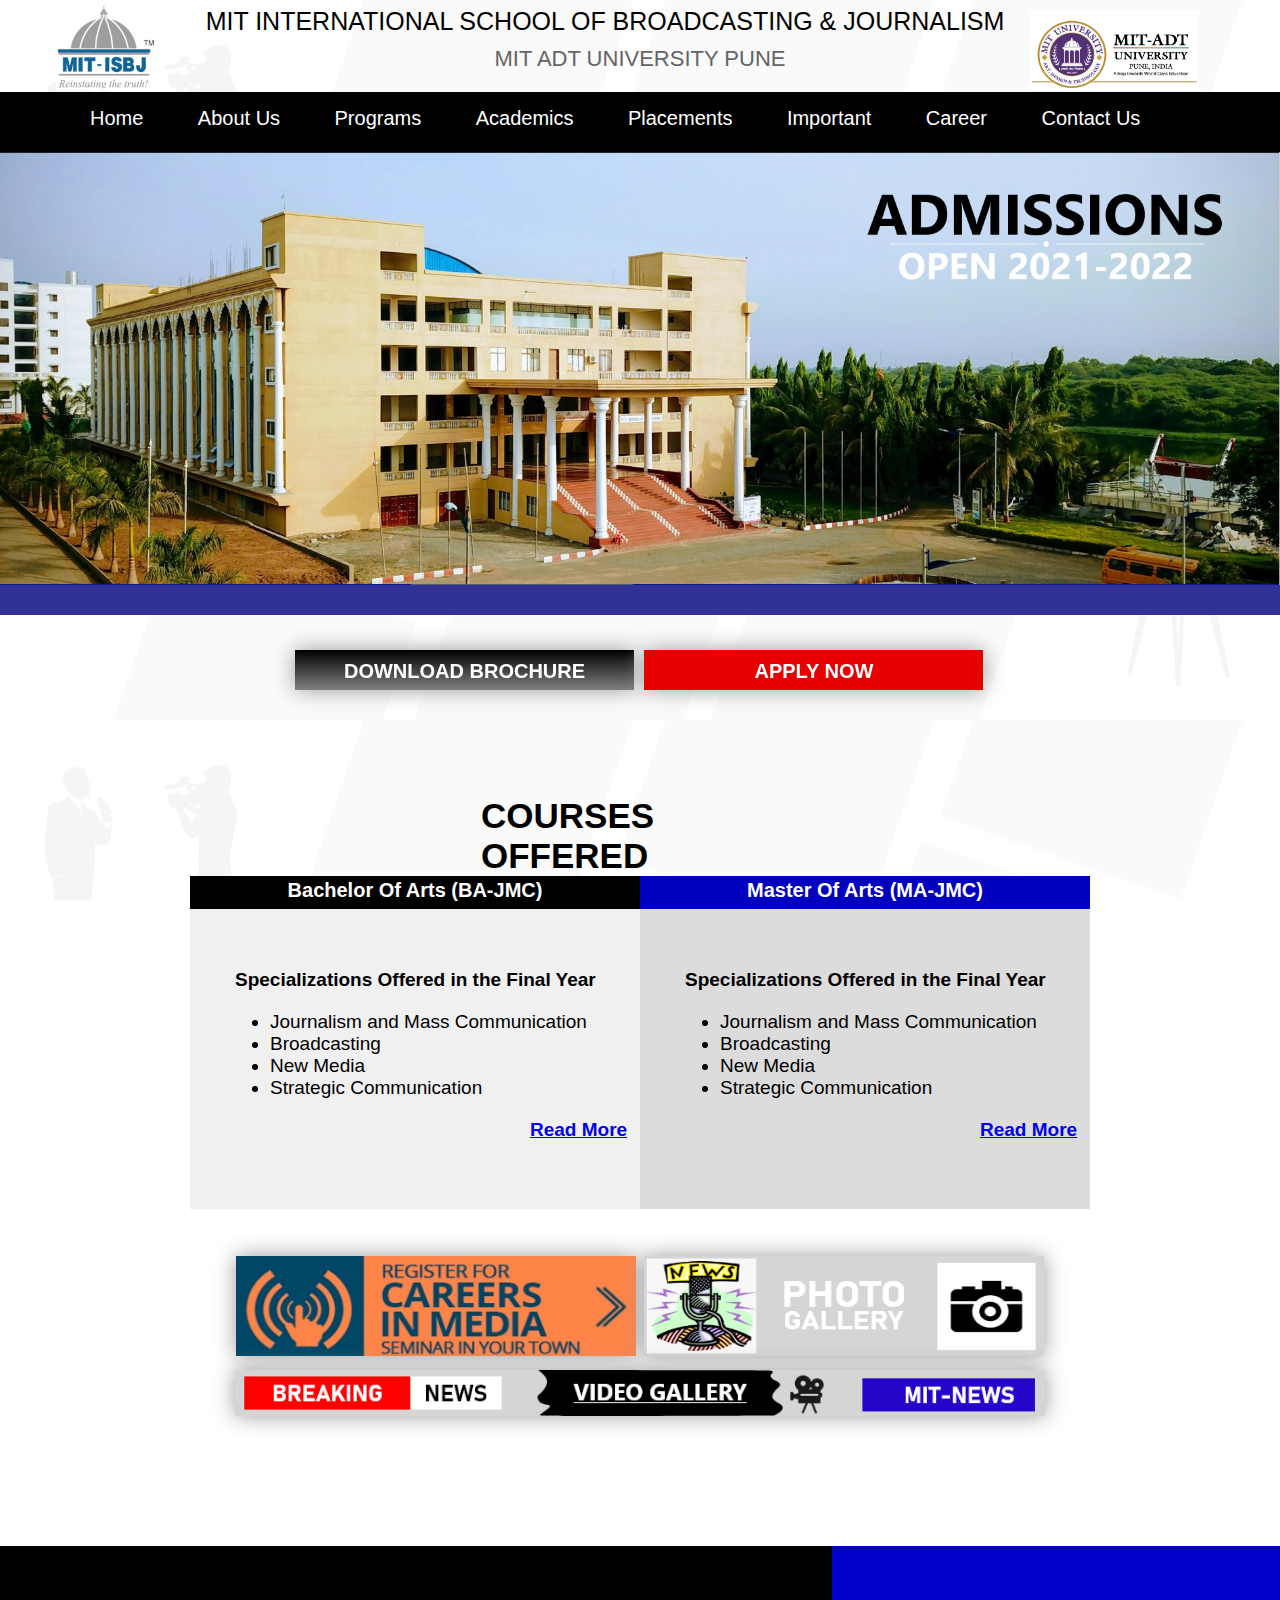
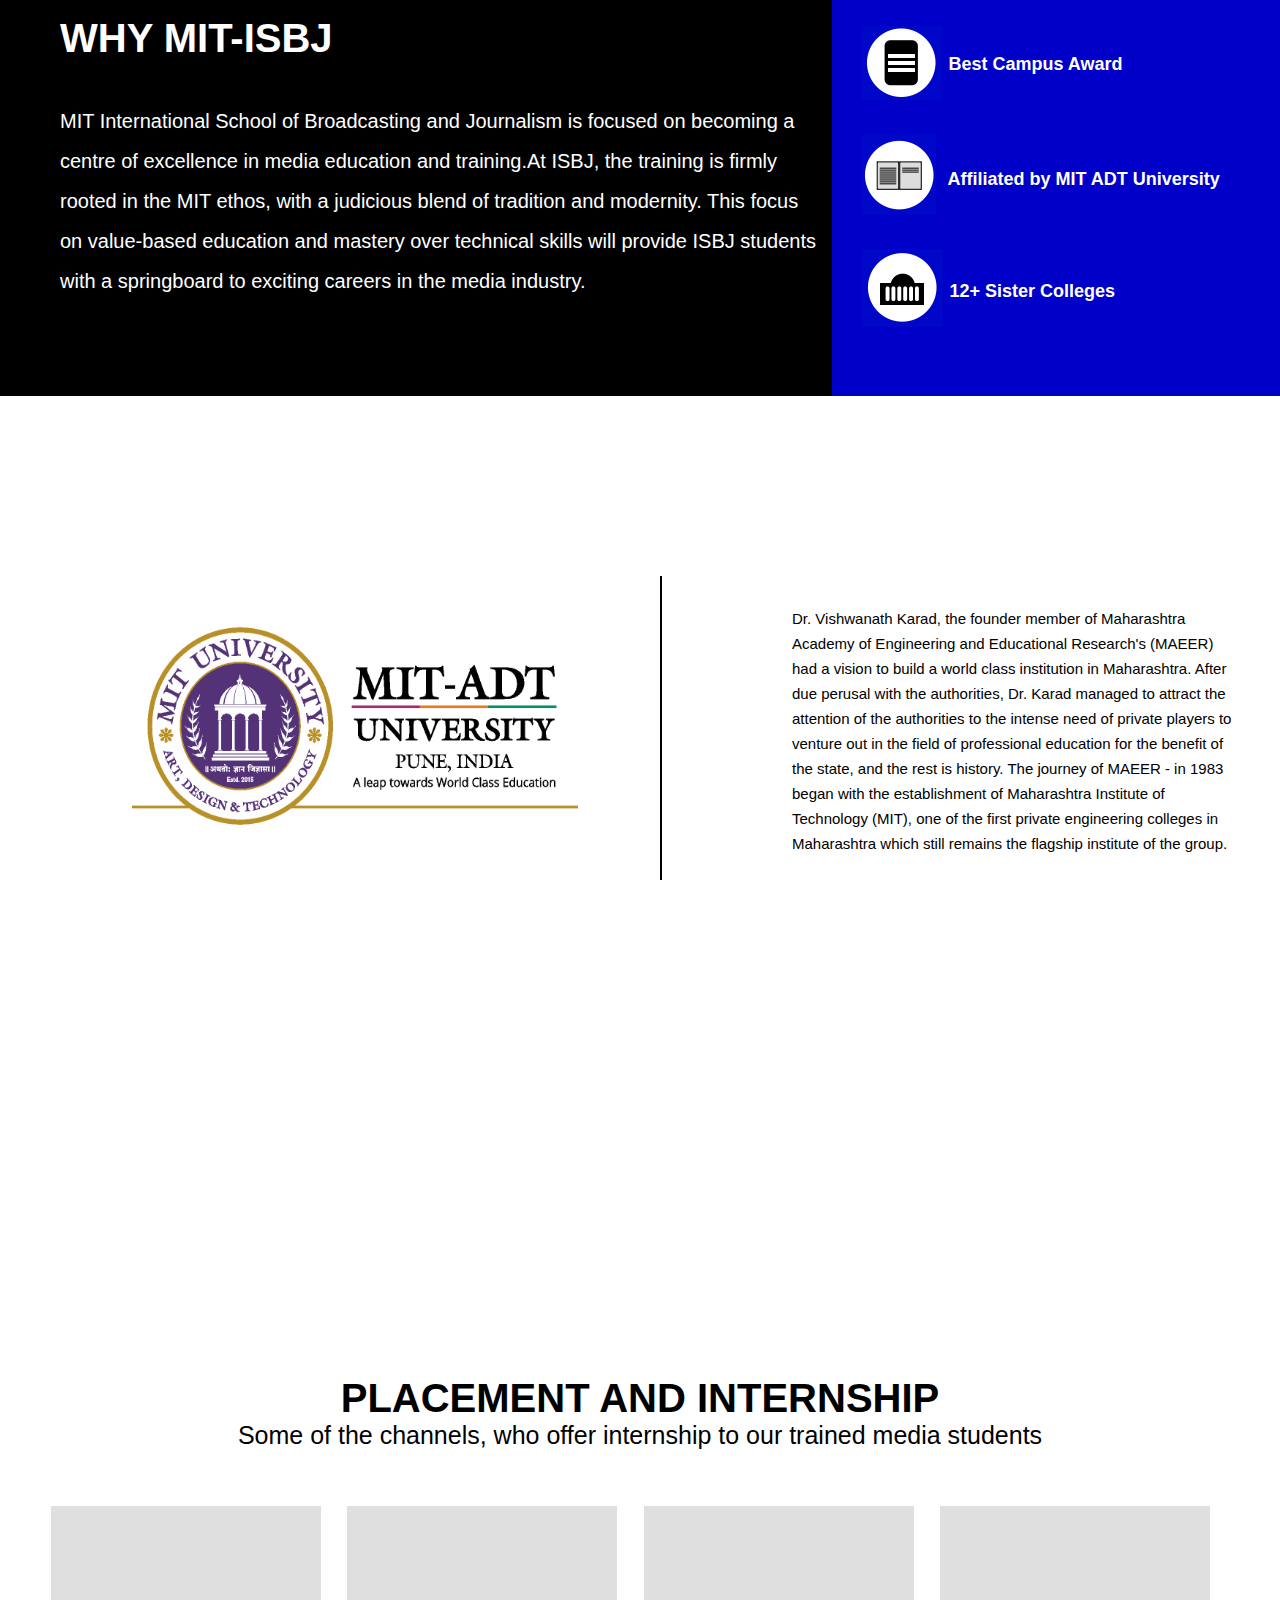
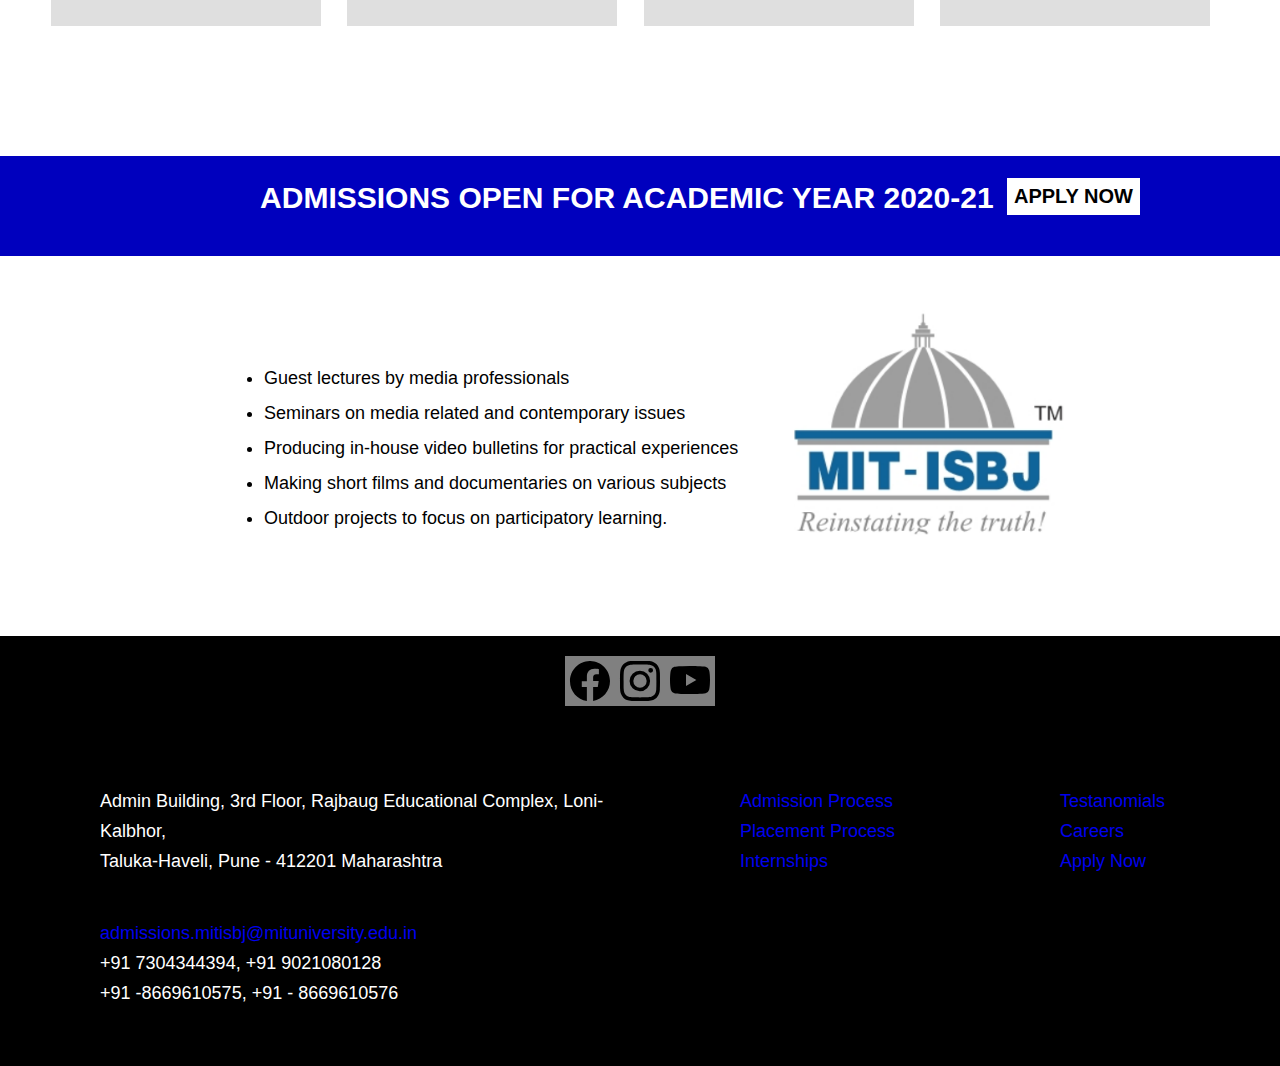
==== index.html @ 8575d500 "Restructured elements and fixed sizing" ====
<!DOCTYPE html>

<html>
    <head>
        <meta name="viewport" content="width=device-width, initial-scale=1">
        <title>MIT ISBJ</title>
        <link rel="stylesheet" type="text/css" href="style.css">
    </head>

    <body>
        <!-- Header with college name and icons -->
        <header>
            <p id = "header-para">
                <img src = "Images/mit-isbj-icon.png" id = "first-pic">
                <strong id = "mit-isbj-header"><b>MIT INTERNATIONAL SCHOOL OF BROADCASTING & JOURNALISM</b></strong>
                <img src = "Images/mit-adt-icon.png" id = "second-pic">
                <br><span id = "mit-adt-header">MIT ADT UNIVERSITY PUNE</span>
            </p>
        </header>
        
        <!-- Navigation bar -->
        <nav id = "navbar">
            <strong id = "mit-isbj-mobile-header"><b>MIT International School Of Broadcasting & Journalism</b></strong>
            <ul id = "links">
                <li><a href = "#">Home</a></li>
                <li><a href = "#">About Us</a></li>
                <li><a href = "#">Programs</a></li>
                <li><a href = "#">Academics</a></li>
                <li><a href = "#">Placements</a></li>
                <li><a href = "#">Important</a></li>
                <li><a href = "#">Career</a></li>
                <li><a href = "#">Contact Us</a></li>
            </ul>
        </nav>

        <!-- Big 'Admissions Open' image -->
        <img src = "Images/admissions-open.png" id = "admissions-open">    
        <div id = "blue-strip"></div>

        <!-- 'DOWNLOAD BROCHURE' and 'APPLY NOW' buttons-->
        <div id = "download-apply-buttons">
            <button type = "button" id = "download-brochure-button" style = "filter: drop-shadow(0 0 0.65rem #999);">DOWNLOAD BROCHURE</button>
            <button type = "button" id = "apply-now-button" style = "filter: drop-shadow(0 0 0.65rem #999);">APPLY NOW</button>
        </div>

        <!-- Courses Offered space-->
        <h1 id = "courses-header">COURSES OFFERED</h1>

        <div id = "courses-div">
            <section id = "b-arts">
                <div id = "b-arts-header">Bachelor Of Arts (BA-JMC)</div>   <!-- This is the header strip -->
                <div id = "b-arts-content">
                    <h4 class = "specializations">Specializations Offered in the Final Year</h4> <!-- Content -->
                    <ul class = "specializations-list">
                        <li>Journalism and Mass Communication</li> 
                        <li>Broadcasting</li>
                        <li>New Media</li>
                        <li>Strategic Communication</li>
                    </ul>
                    <span class = "read-more-link"><a href = "#">Read More</a></span>
                </div>
            </section>
            
            <aside id = "m-arts">
                <div id = "m-arts-header">Master Of Arts (MA-JMC)</div>     <!-- This is the header strip -->
                <div id = "m-arts-content">
                    <h4 class = "specializations">Specializations Offered in the Final Year</h4>    <!-- Content -->
                    <ul class = "specializations-list">
                        <li>Journalism and Mass Communication</li> 
                        <li>Broadcasting</li>
                        <li>New Media</li>
                        <li>Strategic Communication</li>
                    </ul>
                    <span class = "read-more-link"><a href = "#">Read More</a></span>
                </div>
            </aside>
        </div>
        
        <!-- Photo and video gallery space -->
        <div id = "gallery-buttons">
            <a href = "#" id = "register-media-career"><img src = "Images/register-media-career.png" id = "register-media-career-img"></a>
            <a href = "#" id = "photo-gallery"><img src = "Images/ph.png" id = "photo-gallery-img"></a>
            <div id = "video-gallery-div"><a href = "#"><img src = "Images/vd.png" id = "video-gallery"></a></div>
            <div id = "view-our-gallery"><b>VIEW OUR EXCLUSIVE VIDEO GALLERY</b></div>
        </div>

        <!-- 'WHY MIT-ISBJ' space -->
        <div id = "why-mit-div">
            <section id = "why-mit-section">
                <h1 id = "why-mit-header" class = "why-mit-content">WHY MIT-ISBJ</h1>

                <p id = "why-mit-text" class = "why-mit-content">
                    MIT International School of Broadcasting and Journalism is focused on becoming a<br> 
                    centre of excellence in media education and training.At ISBJ, the training is firmly<br> 
                    rooted in the MIT ethos, with a judicious blend of tradition and modernity. This focus <br>
                    on value-based education and mastery over technical skills will provide ISBJ students <br>
                    with a springboard to exciting careers in the media industry. <br>
                </p>
            </section>
            
            <aside id = "why-mit-aside">
                <div class = "reasons">
                    <p><img src = "Images/best-campus-award.png"> <b class = "reason">Best Campus Award</b></p>
                    <p><img src = "Images/mit-adt-affiliated.png"> <b class = "reason">&nbsp;Affiliated by MIT ADT University</b></p>
                    <p><img src = "Images/sister-colleges.png"> <b class = "reason">12+ Sister Colleges</b></p>
                </div>
            </aside>
        </div>

        <!-- -------------------------------- Second Half -------------------------------- -->

        <!-- About MIT's History -->
        <div class = "container">
            <section class = "img-symbol">
                <img src="Images/614495.png" height=300 width=550>
            </section>
    
            <aside class = "img-text">
                <p id = "mit-history">
                    Dr. Vishwanath Karad, the founder member of Maharashtra Academy of 
                    Engineering and Educational Research's (MAEER) had a vision to build a world 
                    class institution in Maharashtra. After due perusal with the authorities, Dr. Karad 
                    managed to attract the attention of the authorities to the intense need of private 
                    players to venture out in the field of professional education for the benefit of the 
                    state, and the rest is history. The journey of MAEER - in 1983 began with the 
                    establishment of Maharashtra Institute of Technology (MIT), one of the first 
                    private engineering colleges in Maharashtra which still remains the flagship 
                    institute of the group.
                </p>
            </aside>
        </div>

        <!-- Aesthetic Background -->
        <div class = "aesthetic-background" style="background-image: url(Images/planet.png); 
        background-attachment: fixed; height: 270px; width: 1400px; margin: auto;">
            <div class = "aesthetic-content" style = "height: 100px; width: 1000px; margin: auto;">    
                <div id = "square-1">
                    <img src = "Images/squares.png" alt = "square" class = "square-image">
                    <b class = "square-text">ABDDDD</b><br><span class = "smaller-text">ABDDDD</span>
                </div>
                <div id = "square-2">
                    <img src = "Images/squares.png" alt = "square" class = "square-image">
                    <b class = "square-text">ABDDDD</b><br><span class = "smaller-text">ABDDDD</span>
                </div>
                <div id = "square-3">
                    <img src = "Images/squares.png" alt = "square" class = "square-image">
                    <b class = "square-text">ABDDDD</b><br><span class = "smaller-text">ABDDDD</span>
                </div>
                <div id = "square-4">
                    <img src = "Images/squares.png" alt = "square" class = "square-image">
                    <b class = "square-text">ABDDDD</b><br><span class = "smaller-text">ABDDDD</span>
                </div>
            </div>
        </div>
        
        <!-- Placement and Internship -->
        <div class = "placement-text" style = "position: relative; top: 480px; width: 80%; height: 90px; margin: auto;">
            <h1 style="text-align: center; font-size: 40px;">PLACEMENT AND INTERNSHIP</h1>
            <p style="text-align: center; font-size: 25px;" >Some of the channels, who offer internship to our trained media students</p>
        </div>
        
        <div class = "placement-pictures">
            <span class = "para1" style = "padding:11px;">
                <img src="Images/rectangles.png" height=120 width=270></span>
            <span class = "para2" style = "padding:11px;">
                <img src="Images/rectangles.png" height=120 width=270></span>
            <span class = "para3" style = "padding:11px;">
                <img src="Images/rectangles.png" height=120 width=270></span>
            <span class = "para4" style = "padding:11px;">
                <img src="Images/rectangles.png" height=120 width=270></span>
        </div>  
        
        <!-- Admissions Open and Apply Now -->
        <div class = "admissions-open">
            <div class = "admissions-open-content">
                <span class = "admissions-open-text"><b>ADMISSIONS OPEN FOR ACADEMIC YEAR 2020-21</b> </span>
                <button type = "button" class = "admissions-open-button">APPLY NOW</button>
            </div>
        </div>
    
        <div class = "isbj-points"> 
            <section class = "isbj-points-text" style = "width: 50%;"> 	  
                <ul style = "position: relative; top: 55px; left: 200px; line-height: 35px; font-size: 18px; font-weight: 500;">
                    <li>Guest lectures by media professionals</li>
                    <li>Seminars on media related and contemporary issues</li>
                    <li>Producing in-house video bulletins for practical experiences</li>
                    <li>Making short films and documentaries on various subjects</li>
                    <li>Outdoor projects to focus on participatory learning.</li>
                </ul>
            </section>
            <aside class = "isbj-dome" style = "width: 50%;">
                <img src="Images/dome - Copy.png" height=230 width=280 style = "position: relative; left: 150px;">
            </aside>
        </div>

        <!-- Footer -->
        <footer id = "footer">
            <div class = "social-media-icons" style = "background-color: grey; width: 150px; height: 50px; margin: auto;">
                <span class = "fb">
                    <a href="#" style="text-decoration: none;"><img src="Images/facebook.svg" height=40 width=50 style = "padding-top:5px;"></a></span>
                <span class = "insta">
                    <a href="#" style="text-decoration: none;"><img src="Images/instagram.svg" height=40 width=50 style = "padding-top:5px;"></a></span>
                <span class = "yt">
                    <a href="#" style="text-decoration: none;"><img src="Images/youtube.svg" height=40 width=50 style = "padding-top:5px;"></a></span>
            </div>

            <div id = "footer-links-and-info">
                <section id = "footer-mit-info">
                    <p style = "color: white; margin-left: 100px; line-height: 30px;">
                        Admin Building, 3rd Floor, Rajbaug Educational Complex, Loni-Kalbhor,<br> 
                        Taluka-Haveli, Pune - 412201 Maharashtra 
                    </p><br><br>
                    <p style = "color: white; margin-left: 100px; line-height: 30px;">
                        <a href = "#" class = "footer-link">admissions.mitisbj@mituniversity.edu.in</a><br> 
                        +91 7304344394, +91 9021080128<br>
                        +91 -8669610575, +91 - 8669610576
                    </p>
                </section>
                
                <aside id = "footer-links">
                    <section id = "links-1">
                        <p style = "color: white; margin-left: 100px; line-height: 30px;">
                            <a href = "#" class = "footer-link">Admission Process</a><br> 
                            <a href = "#" class = "footer-link">Placement Process</a><br>
                            <a href = "#" class = "footer-link">Internships</a>
                        </p>
                    </section>
                    
                    <aside id = "links-2">
                        <p style = "color: white; margin-left: 100px; line-height: 30px;">
                            <a href = "#" class = "footer-link">Testanomials</a><br> 
                            <a href = "#" class = "footer-link">Careers</a><br>
                            <a href = "#" class = "footer-link">Apply Now</a>
                        </p>
                    </aside>
                </aside>
            </div>
        </footer>
    </body>
</html>
---- style.css ----
/* ------------------- Elements ---------------------- */

* {
    margin: 0;
    padding: 0;
}

body {
    font-family: 'Segoe UI', Tahoma, Geneva, Verdana, sans-serif;
    background-image: url("Images/bgg.png");
    background-size: 100%;
    background-attachment: fixed;
}

nav {
    position: relative;
    top: -30px;
    left: 0px;
    width: 100%;
    height: 60px;
    background-color: black;
}

nav ul {
    margin: 0px;
    padding: 15px 0px 5px 90px;
}

nav li {
    display: inline;
    margin-right: 50px;
    color: white;
    font-size: 23px;
    font-weight: 300;
}

nav li a {
    text-decoration: none;
    color: white;
}

section {
    float: left;
}

aside {
    float: right;
}

a:visited {
    color: unset;
}

/* ------------------- Classes ---------------------- */

.specializations {
    position: relative;
    top: 60px;
    left: 45px;
    font-size: 19px;
    font-weight: 700;
}

.specializations-list {
    position: relative;
    top: 80px;
    left: 80px;
    font-size: 19px;
}

.read-more-link {
    position: relative;
    top: 100px;
    left: 340px;
    font-weight: 700;
    font-size: 19px;
    color: blue;
}

.why-mit-content {
    margin-top: 70px;
    margin-left: 60px;
}

.reasons {
    margin-top: 80px;
    margin-left: 30px;
    font-size: 23px;
    font-weight: 700;
    line-height: 80px;
}

.reason {
    position: relative;
    top: -30px;
}

/* Second Half */

.container {
    position: relative;
    top: 250px;
    height: 300px;
}

.img-symbol {
    width: 580px;
    position: relative;
    left: 80px;
    border-style: none solid none none;
    border-color: black;
    border-width: 2px; 
}

.img-text {
    width: 50%;
    position: relative;
    left: -40px;
    top: 30px;
    font-size: 20px;
    line-height: 25px;
}

.aesthetic-background {
    position: relative;
    top: 400px;
}

.square-image {
    height: 90px;
    width: 90px;
}

.square-text {
    position: relative;
    top: -90px;
    color: white;
    font-size: 23px;
    margin-left: 100px;
}

.smaller-text {
    position: absolute;
    left: 100px;
    top: 30px;
    color: white;
    font-size: 20px;
}

.placement-pictures {
    position: relative;
    top: 520px;
    height: 120px; 
    width: 1200px;
    margin: auto;
}

.admissions-open {
    position: relative;
    top: 650px;
    width: 100%; 
    height: 150px; 
    background-color: rgb(0, 0, 190);
}

.admissions-open-content {
    position: relative;
    top: 45px;
    width: 1400px;
    height: inherit;
    margin: auto;
    text-align: center;
}

.admissions-open-text {
    color: white; 
    font-size: 40px;
}

.admissions-open-button {
    position: relative;
    top: -5px;
    background-color: white; 
    font-size: 27px;
    font-weight: 700;
    padding: 7px;
    border: transparent;
    margin-left: 5px;
}

.isbj-points {
    position: relative; 
    top: 700px; 
    height: 230px; 
    width: 90%; 
    margin: auto;
}

.social-media-icons {
    position: relative;
    top: 20px;
    height: 50px;
}

.fb {
    position: absolute;
}

.insta {
    position: absolute;
    margin-left: 50px;
}

.yt {
    position: absolute;
    margin-left: 100px;
}

.footer-link {
    text-decoration: none;
}

/* ------------------- ID's ---------------------- */

#header-para {
    text-align: center;
}

#first-pic {
    position: relative;
    margin-right: 10%;
    left: 5px;
    height: 110px;
    width: 120px;
}

#second-pic {
    position: relative;
    right: 5px;
    margin-left: 3%;
    width: 200px;
    height: 100px;
}

#mit-isbj-header {
    position: relative;
    top: -60px;
    font-size: 30px;
    font-weight: 100;
}

#mit-adt-header {
    position: relative;
    top: -50px;
    font-size: 27px;
    font-weight: 100;
    color: rgb(100, 100, 100);
}

#mit-isbj-mobile-header {
    position: absolute;
    display: none;
}

#admissions-open {
    position: relative;
    top: -30px;
    width: 100%;
}

#blue-strip {
    position: relative; 
    top: -35px; 
    width: 100%; 
    height: 30px; 
    background-color: rgb(50, 50, 150);
    z-index: 100;
}

#download-apply-buttons {
    height: 46px;
    width: 690px;
    margin: auto;
}

#download-brochure-button {
    background-image: linear-gradient(black, grey);
    height: 40px;
    width: 339px;
    margin-right: 3px;
    padding-top: 3px;
    color: white;
    font-weight: 700;
    font-size: 20px;
    border-style: solid;
    border: black;
}

#apply-now-button{
    background-color: rgb(230, 0, 0);
    height: 40px;
    width: 339px;
    margin-left: 3px;
    padding-top: 3px;
    color: white;
    font-weight: 700;
    font-size: 20px;
    border-style: solid;
    border: rgb(230, 0, 0);
}

#courses-header {
    margin: auto;
    height: 50px;
    width: 318px;
    margin-top: 100px;
    font-size: 35px;
}

#courses-div {
    height: 350px;
    width: 900px;
    margin: auto;
    margin-top: 30px;
}

#b-arts-header {
    height: 35px;
    width: 450px;
    padding-top: 3px;
    background-color: black;
    color: white;
    text-align: center;
    font-weight: 700;
    font-size: 20px;
}

#m-arts-header {
    height: 35px;
    width: 450px;
    padding-top: 3px;
    background-color: rgb(0, 0, 190);
    color: white;
    text-align: center;
    font-weight: 700;
    font-size: 20px;
}

#b-arts-content {
    height: 300px;
    width: 450px;
    background-color: rgb(240, 240, 240);
    margin-top: -5px;
}

#m-arts-content {
    height: 300px;
    width: 450px;
    background-color: rgb(220, 220, 220);
    margin-top: -5px;
}

#gallery-buttons {
    height: 200px;
    width: 810px;
    margin: auto;
    text-align: center;
}

#register-media-career {
    position: relative;
    top: 30px;
    height: 100px;
    width: 400px;
    margin-right: 2px;
}

#photo-gallery {
    position: relative;
    top: 30px;
    height: 100px;
    width: 400px;
    margin-left: 2px;
}

#register-media-career-img {
    height: 100px;
    width: 400px;
    margin: auto;
    filter: drop-shadow(0 0 0.65rem #999);
}

#photo-gallery-img {
    height: 100px;
    width: 400px;
    margin: auto;
    filter: drop-shadow(0 0 0.65rem #999);
}

#video-gallery {
    height: initial;
    width: 810px;
    margin: auto;
    margin-top: 40px;
    filter: drop-shadow(0 0 0.65rem #999);
}

#view-our-gallery {
    display: none;
}

#why-mit-div {
    position: relative;
    top: 120px;
    width: 100%;
    height: 500px;
    color: white;
}

#why-mit-section {
    background-color: black;
    width: 65%;
    height: 450px;
}

#why-mit-aside {
    background-color: rgb(0, 0, 200);
    width: 35%;
    height: 450px;
}

#why-mit-header {
    font-size: 40px;
}

#why-mit-text {
    font-size: 22px;
    font-weight: 300;
    margin-top: 40px;
    line-height: 30px;
}

/* Second Half */

#mit-history {
    padding-left: 0px;
    padding-right: 10%;
}

#square-1 {
    position: absolute;
    top: 90px;
    left: 160px;
    height: 90px;
    width: 210px;
}

#square-2 {
    position: absolute;
    top: 90px;
    left: 450px;
    height: 90px;
    width: 210px;
}

#square-3 {
    position: absolute;
    top: 90px;
    left: 740px;
    height: 90px;
    width: 210px;
}

#square-4 {
    position: absolute;
    top: 90px;
    left: 1030px;
    height: 90px;
    width: 210px;
}

#footer {
    position: relative;
    top: 800px;
    background-color: black;
    height: 430px;
}

#footer-links-and-info {
    position: relative;
    top: 100px;
    font-size: 18px;
}

#footer-mit-info {
    width: 50%;
}

#footer-links {
    width: 50%;
}

#links-1 {
    width: 50%;
}

#links-2 {
    width: 50%;
}

/* Media Queries */

@media only screen and (max-width: 1500px) {
    #first-pic {
        position: relative;
        margin-right: 2%;
        left: -20px;
        height: 90px;
        width: 100px;
    }

    #second-pic {
        position: relative;
        right: 5px;
        margin-left: 2%;
        height: 80px;
        width: 170px;
    }

    #mit-isbj-header {
        font-size: 25px;
    }

    #mit-adt-header {
        font-size: 22px;
    }

    #mit-history {
        padding-left: 10%;
        padding-right: 1%;
    }
}

@media only screen and (max-width: 1400px) {
    .reason {
        font-size: 20px;
    }
}

@media only screen and (max-width: 1300px) {
    nav li {
        font-size: 20px;
    }
    
    .reason {
        font-size: 18px;
    }

    .admissions-open-content {
        top: 25px;
    }

    .admissions-open-text {
        font-size: 30px;
    }

    .admissions-open-button { 
        font-size: 20px;
    }

    #why-mit-text {
        font-size: 20px;
        line-height: 40px;
    }

    #mit-history {
        padding-left: 30%;
        padding-right: 1%;
        font-size: 15px;
    }

    #square-1 {
        left: 100px;
    }
    
    #square-2 {
        left: 390px;
    }
    
    #square-3 {
        left: 680px;
    }
    
    #square-4 {
        left: 970px;
    }

    .admissions-open {
        height: 100px;
    }
}

@media only screen and (max-width: 700px) {
    div {
        position: absolute;
        display: none;
    }
    
    nav ul {
        position: absolute;
        display: none;
    }

    nav {
        position: relative;
        top: 40px;
        height: 100px;
    }
    
    #first-pic {
        height: 120px;
        width: 160px;
        margin-left: 10%;
    }
    
    #second-pic {
        position: absolute;
        display: none;
    }

    #mit-isbj-header {
        position: absolute;
        display: none;
    }

    #mit-adt-header {
        position: absolute;
        display: none;
    }

    #mit-isbj-mobile-header {
        position: relative;
        top: 18px;
        color: white;
        display: block;
        text-align: center; 
        font-size: 20px;
        margin-left: 20%;
        margin-right: 20%;
    }

    #admissions-open {
        top: 40px;
    }

    #download-apply-buttons {
        display: block;
    }

    #download-brochure-button {
        position: absolute;
        top: 70px;
        left: 10%;
    }
    
    #apply-now-button{
        position: absolute;
        top: 120px;
        left: 10%;
        margin-left: 0px;
    }

    #courses-header {
        text-align: center;
        margin-top: 250px;
        font-size: 30px;
    }

    #courses-div {
        display: block;
        height: 350px;
        width: 450px;
        margin: auto;
        margin-top: 30px;
    }

    #b-arts-header {
        position: relative;
        left: 5%;
        display: block;
        height: 35px;
        width: 450px;
        padding-top: 3px;
        background-color: black;
        color: white;
        text-align: center;
        font-weight: 700;
        font-size: 20px;
    }
    
    #m-arts-header {
        display: block;
        position: absolute;
        left: 5%;
        top: 330px;
        margin-left: 0px;
        height: 35px;
        width: 450px;
        padding-top: 3px;
        background-color: rgb(0, 0, 190);
        color: white;
        text-align: center;
        font-weight: 700;
        font-size: 20px;
    }
    
    #b-arts-content {
        display: block;
        position: relative;
        left: 5%;
        height: 270px;
        width: 450px;
        background-color: rgb(240, 240, 240);
        margin-top: 0px;
    }
    
    #m-arts-content {
        display: block;
        position: absolute;
        left: 5%;
        margin-left: 0px;
        height: 270px;
        width: 450px;
        background-color: rgb(220, 220, 220);
        margin-top: 365px;
    }

    #gallery-buttons {
        display: block;
        width: 400px;
    }

    #register-media-career {
        position: relative;
        top: 750px;
        left: 10%; 
    }

    #photo-gallery {
        position: relative;
        top: 750px;
        left: 10%;
        margin-left: 0px;
    }
    
    #view-our-gallery {
        display: block;
        height: 40px;
        width: 100%;
        text-align: center;
        font-size: 23px;
    }

    footer {
        display: none;
    }
}
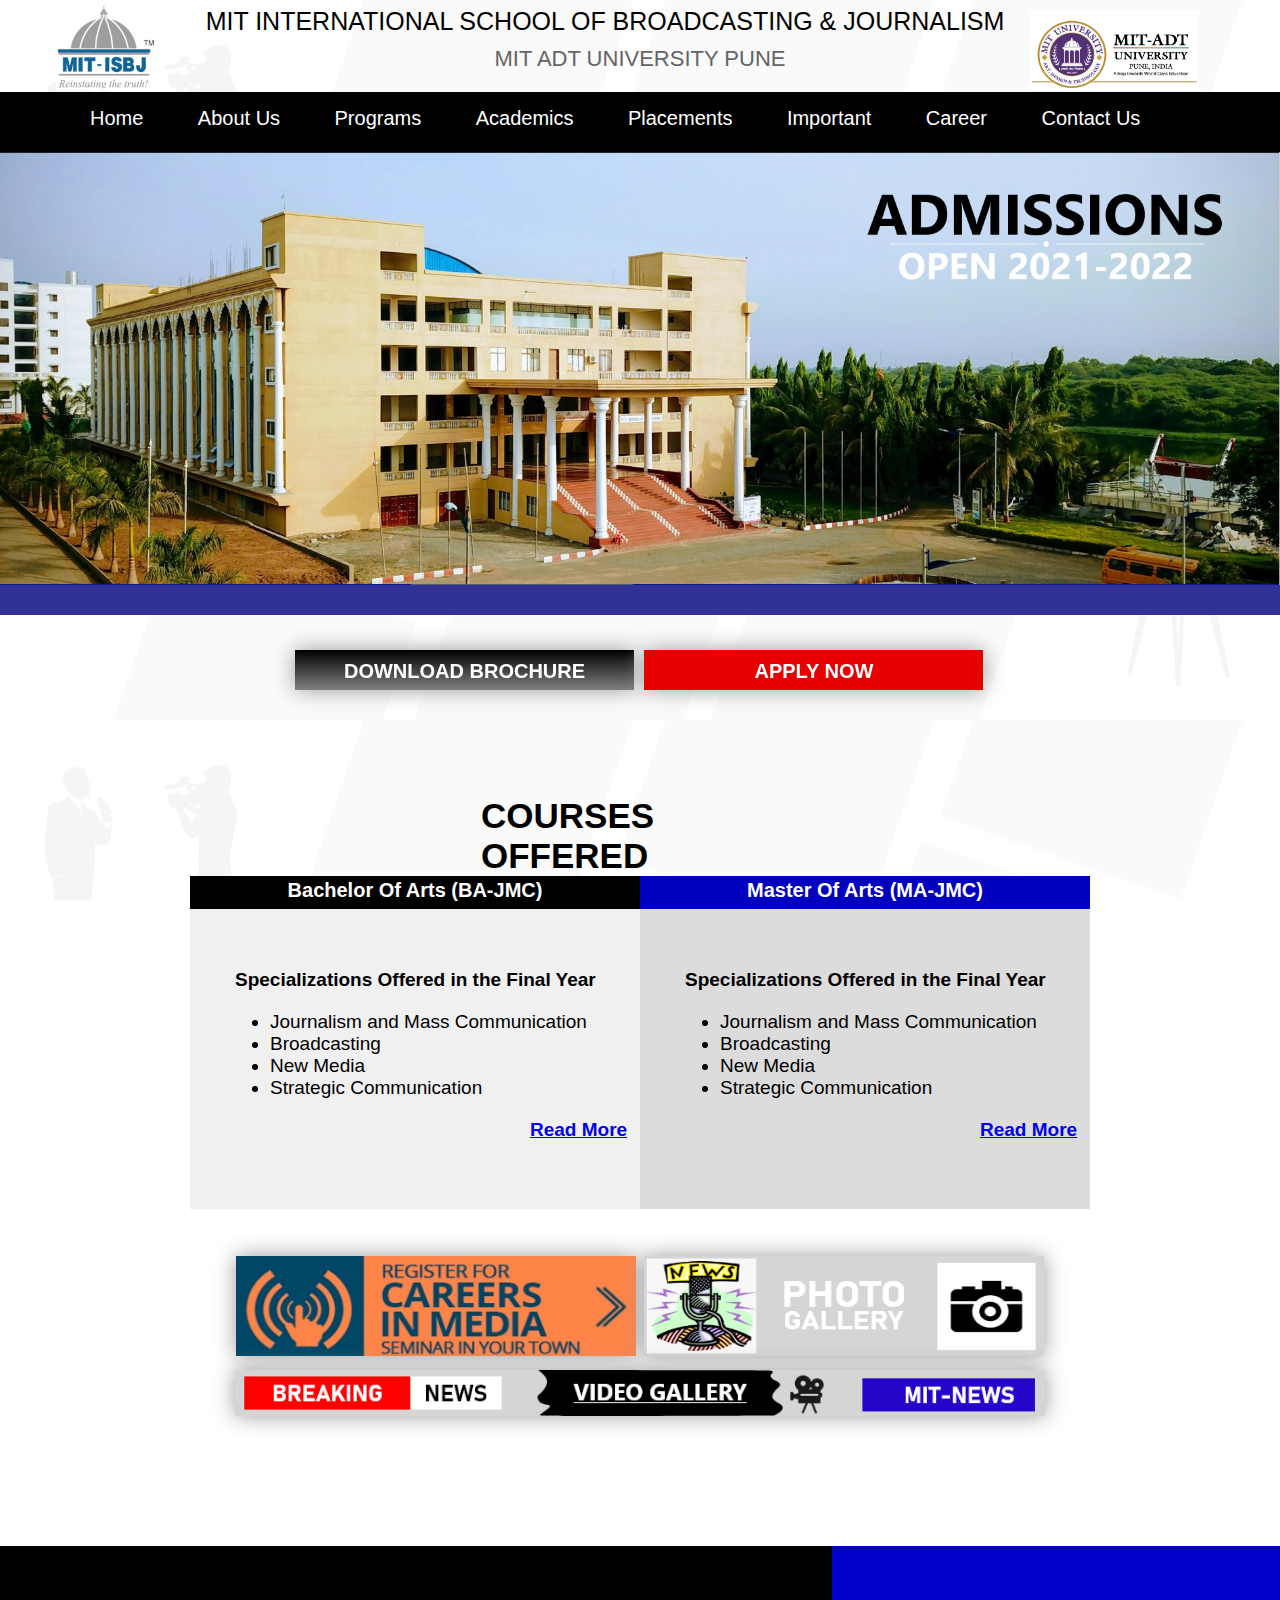
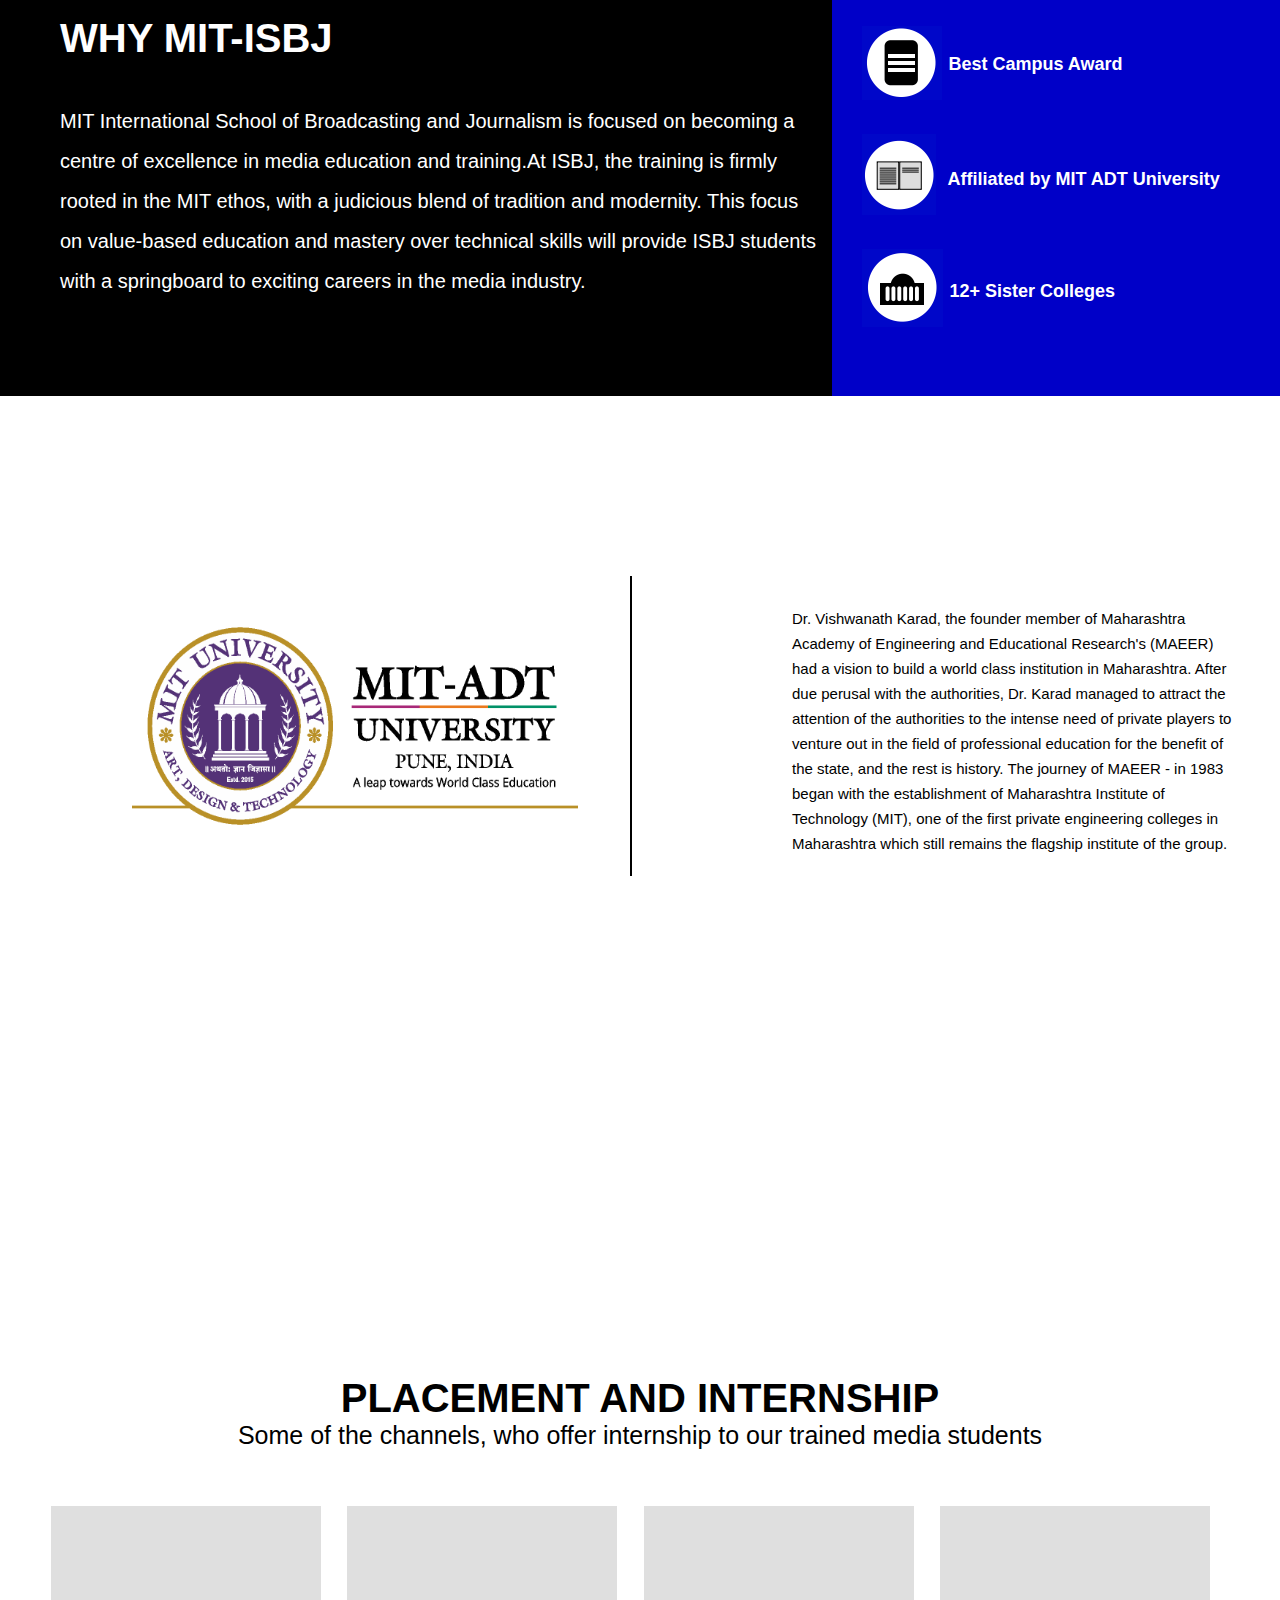
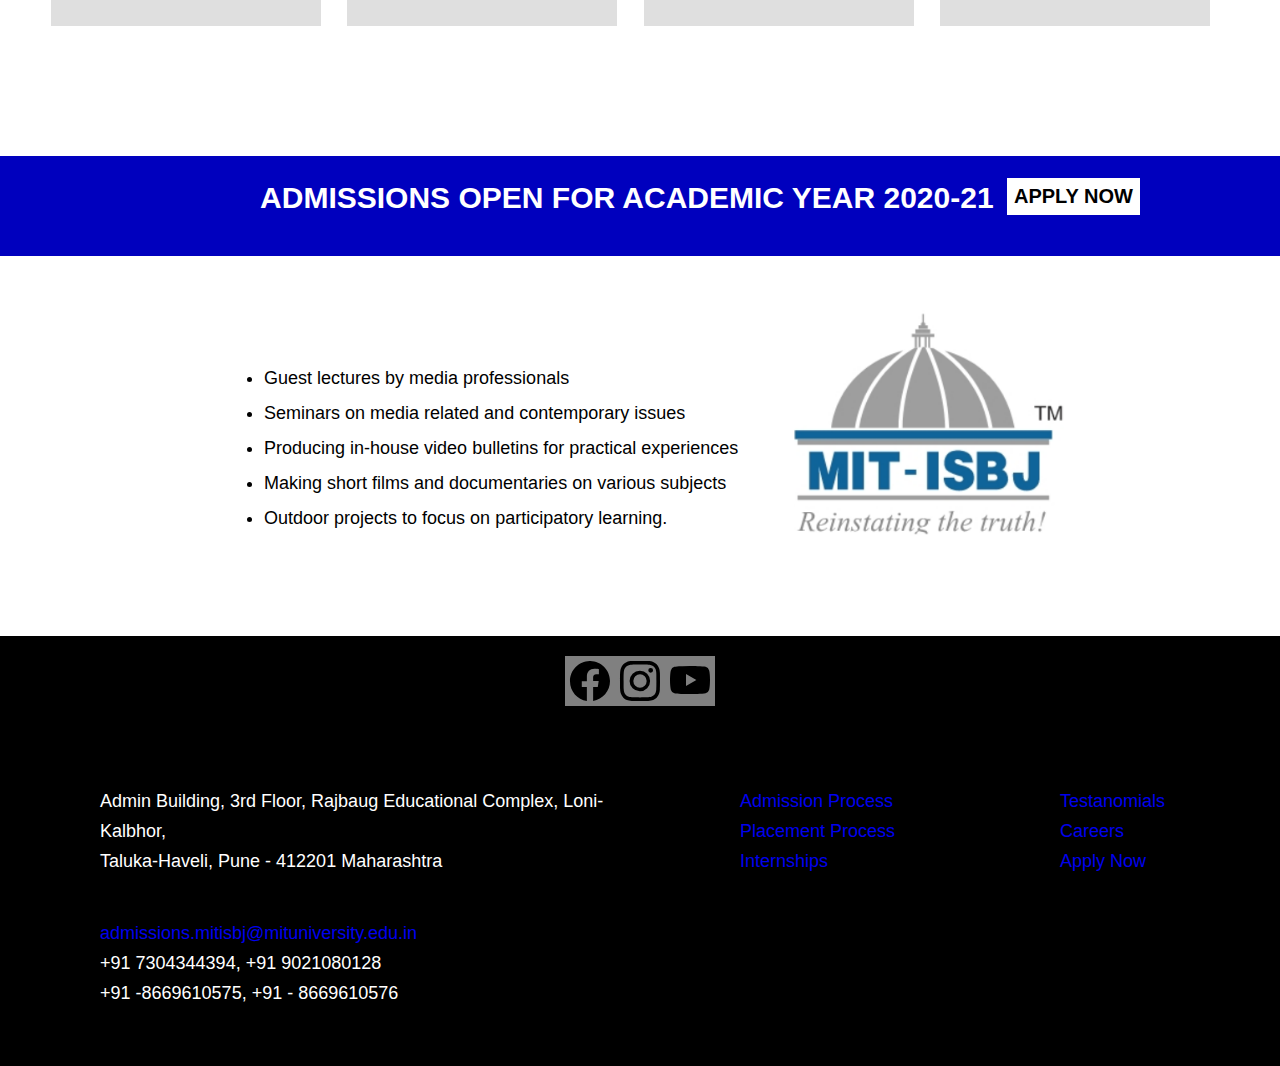
==== commit f1359eab: "Added MIT History section for mobile view" ====
--- a/index.html
+++ b/index.html
@@ -100,9 +100,9 @@
             
             <aside id = "why-mit-aside">
                 <div class = "reasons">
-                    <p><img src = "Images/best-campus-award.png"> <b class = "reason">Best Campus Award</b></p>
-                    <p><img src = "Images/mit-adt-affiliated.png"> <b class = "reason">&nbsp;Affiliated by MIT ADT University</b></p>
-                    <p><img src = "Images/sister-colleges.png"> <b class = "reason">12+ Sister Colleges</b></p>
+                    <p><img src = "Images/best-campus-award.png" class = "reason-pic"> <b class = "reason">Best Campus Award</b></p>
+                    <p><img src = "Images/mit-adt-affiliated.png" class = "reason-pic"> <b class = "reason">&nbsp;Affiliated by MIT ADT University</b></p>
+                    <p><img src = "Images/sister-colleges.png" class = "reason-pic"> <b class = "reason">12+ Sister Colleges</b></p>
                 </div>
             </aside>
         </div>
@@ -112,7 +112,7 @@
         <!-- About MIT's History -->
         <div class = "container">
             <section class = "img-symbol">
-                <img src="Images/614495.png" height=300 width=550>
+                <img src="Images/614495.png" class = "mit-symbol">
             </section>
     
             <aside class = "img-text">
--- a/style.css
+++ b/style.css
@@ -108,9 +108,16 @@
     width: 580px;
     position: relative;
     left: 80px;
+    height: 300px;
+    width: 550px;
     border-style: none solid none none;
     border-color: black;
     border-width: 2px; 
+}
+
+.mit-symbol {
+    height: 300px;
+    width: 550px;
 }
 
 .img-text {
@@ -125,6 +132,11 @@
 .aesthetic-background {
     position: relative;
     top: 400px;
+    background-image: url(Images/planet.png); 
+    background-attachment: fixed; 
+    height: 270px; 
+    width: 1400px; 
+    margin: auto;
 }
 
 .square-image {
@@ -602,6 +614,9 @@
 }
 
 @media only screen and (max-width: 700px) {
+    
+    /* --------------- Elements --------------- */
+    
     div {
         position: absolute;
         display: none;
@@ -617,6 +632,29 @@
         top: 40px;
         height: 100px;
     }
+
+    /* --------------- Classes --------------- */
+    
+    .reasons {
+        display: initial;
+        margin-top: 70px;
+        margin-left: 50px;
+        font-weight: 700;
+        line-height: 50px;
+    }
+    
+    .reason {
+        position: relative;
+        top: -20px;
+        font-size: 25px;
+    }
+
+    .reason-pic {
+        height: 60px;
+        width: 60px;
+    }
+
+    /* --------------- ID's --------------- */
     
     #first-pic {
         height: 120px;
@@ -656,38 +694,47 @@
 
     #download-apply-buttons {
         display: block;
+        height: 90px;
+        width: 339px;
+        position: relative;
+        top: 90px;
+        margin: auto;
     }
 
     #download-brochure-button {
         position: absolute;
-        top: 70px;
-        left: 10%;
+        top: 0px;
     }
     
     #apply-now-button{
         position: absolute;
-        top: 120px;
-        left: 10%;
+        top: 50px;
         margin-left: 0px;
     }
 
     #courses-header {
         text-align: center;
-        margin-top: 250px;
+        margin-top: 150px;
         font-size: 30px;
     }
 
     #courses-div {
-        display: block;
-        height: 350px;
+        position: relative;
+        display: block;
+        height: 635px;
         width: 450px;
         margin: auto;
-        margin-top: 30px;
+    }
+
+    #m-arts {
+        position: relative;
+        top: 25px;
+        height: 305px;
+        width: 450px;
     }
 
     #b-arts-header {
         position: relative;
-        left: 5%;
         display: block;
         height: 35px;
         width: 450px;
@@ -701,9 +748,7 @@
     
     #m-arts-header {
         display: block;
-        position: absolute;
-        left: 5%;
-        top: 330px;
+        position: relative;
         margin-left: 0px;
         height: 35px;
         width: 450px;
@@ -718,7 +763,6 @@
     #b-arts-content {
         display: block;
         position: relative;
-        left: 5%;
         height: 270px;
         width: 450px;
         background-color: rgb(240, 240, 240);
@@ -728,38 +772,111 @@
     #m-arts-content {
         display: block;
         position: absolute;
-        left: 5%;
         margin-left: 0px;
         height: 270px;
         width: 450px;
         background-color: rgb(220, 220, 220);
-        margin-top: 365px;
     }
 
     #gallery-buttons {
         display: block;
-        width: 400px;
+        position: relative;
+        top: 50px;
+        height: 345px;
+        width: 100%;
     }
 
     #register-media-career {
         position: relative;
-        top: 750px;
-        left: 10%; 
+        margin: auto;
     }
 
     #photo-gallery {
         position: relative;
-        top: 750px;
-        left: 10%;
-        margin-left: 0px;
+        margin: auto;
     }
     
     #view-our-gallery {
+        position: relative;
+        top: 100px;
         display: block;
         height: 40px;
         width: 100%;
         text-align: center;
-        font-size: 23px;
+        background-color: rgb(220, 220, 220);
+        font-size: 25px;
+    }
+
+    #why-mit-div {
+        display: block;
+        position: relative;
+        top: 120px;
+        width: 100%;
+        height: 1000px;
+        color: white;
+    }
+    
+    #why-mit-section {
+        position: relative;
+        background-color: black;
+        width: 100%;
+        height: 650px;
+    }
+    
+    #why-mit-aside {
+        position: relative;
+        background-color: rgb(0, 0, 200);
+        width: 100%;
+        height: 350px;
+    }
+    
+    #why-mit-text {
+        font-size: 22px;
+        font-weight: 300;
+        margin-top: 40px;
+        margin-right: 50px;
+        line-height: 40px;
+    }
+
+        /* --------------- Second Half --------------- */
+
+    .container {
+        display: block;
+        height: 650px;
+        top: 150px;
+    }
+
+    .img-symbol {
+        display: block;
+        /* left: 0px; */
+        height: 200px;
+        width: 350px;
+        border: none;
+        margin: auto;
+    }
+
+    .mit-symbol {
+        position: relative;
+        margin: auto;
+        height: 200px;
+        width: 350px;
+    }
+
+    .img-text {
+        width: 100%;
+        position: relative;
+        top: 30px;
+        margin: auto;
+        font-size: 20px;
+        line-height: 25px;
+    }
+
+    #mit-history {
+        padding: 0;
+        margin-left: 90px; 
+        margin-right: 20px;
+        font-size: 22px;
+        line-height: 30px;
     }
 
     footer {
